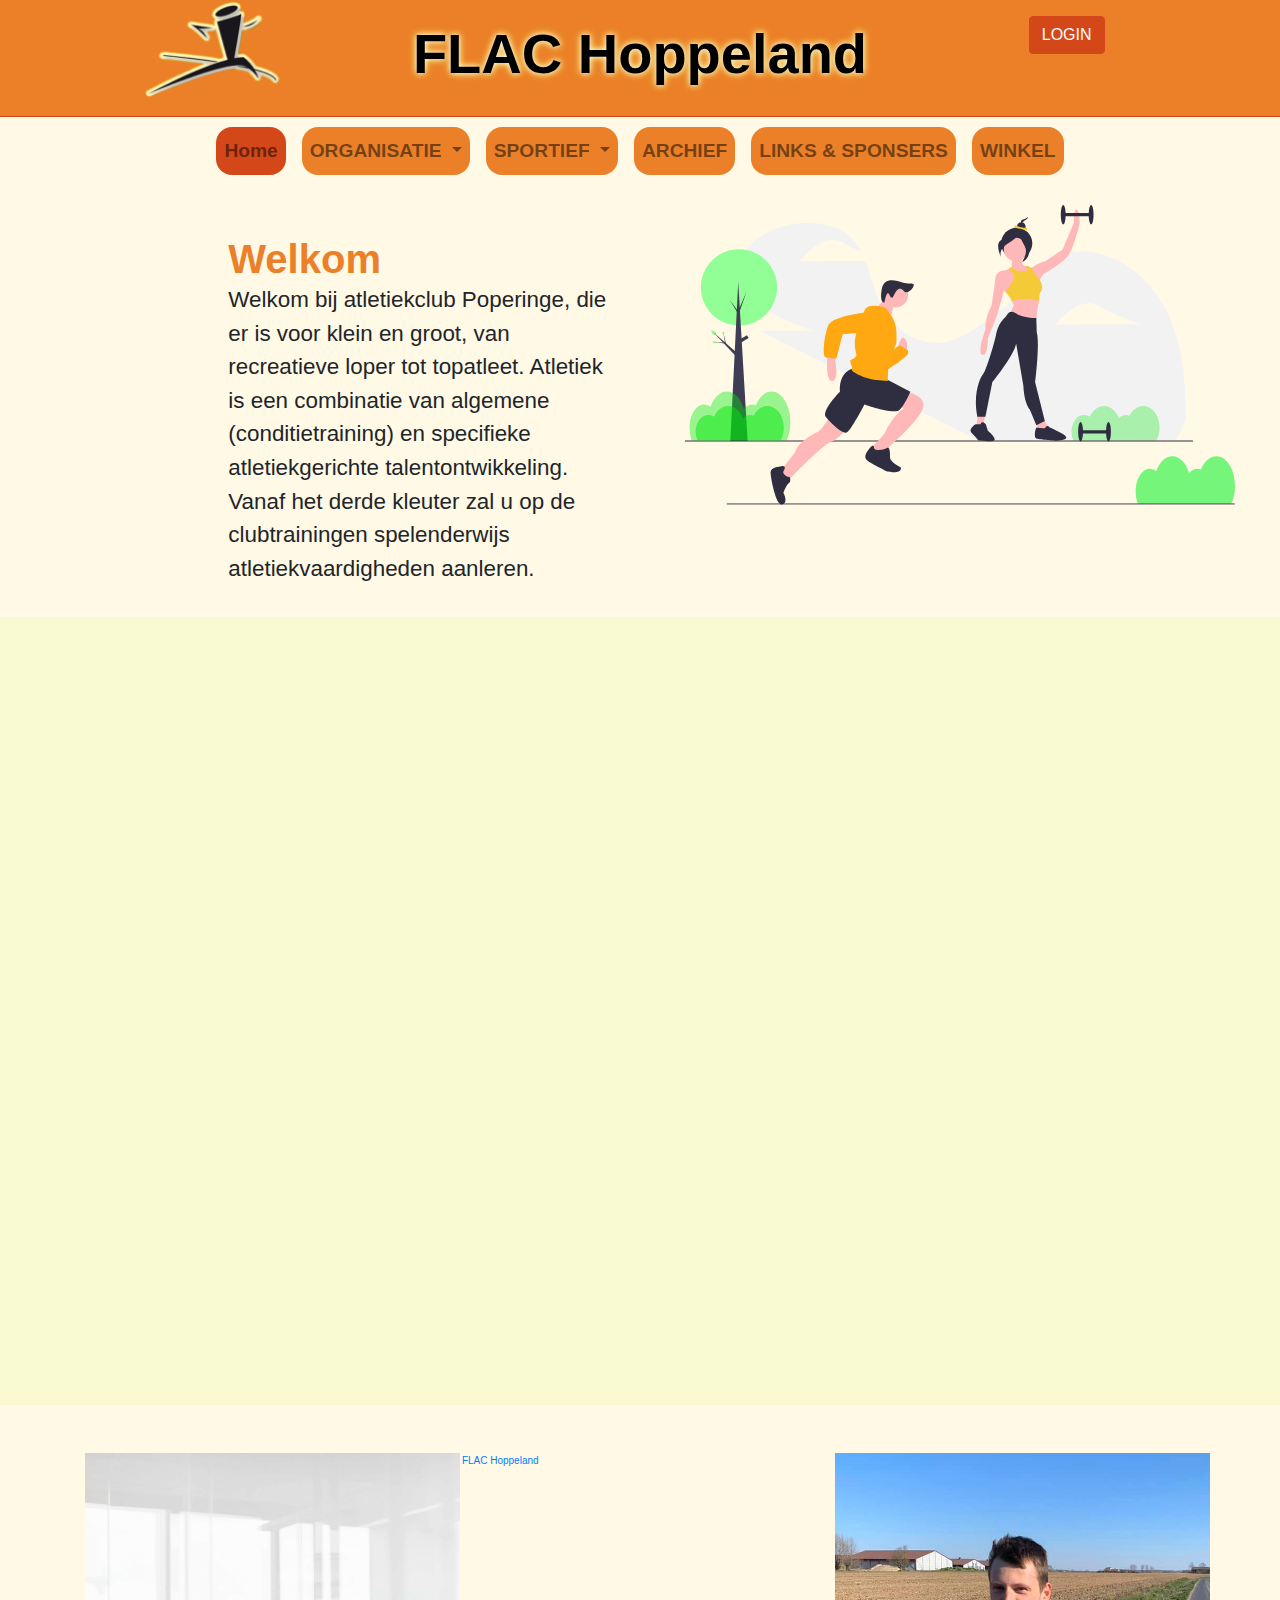
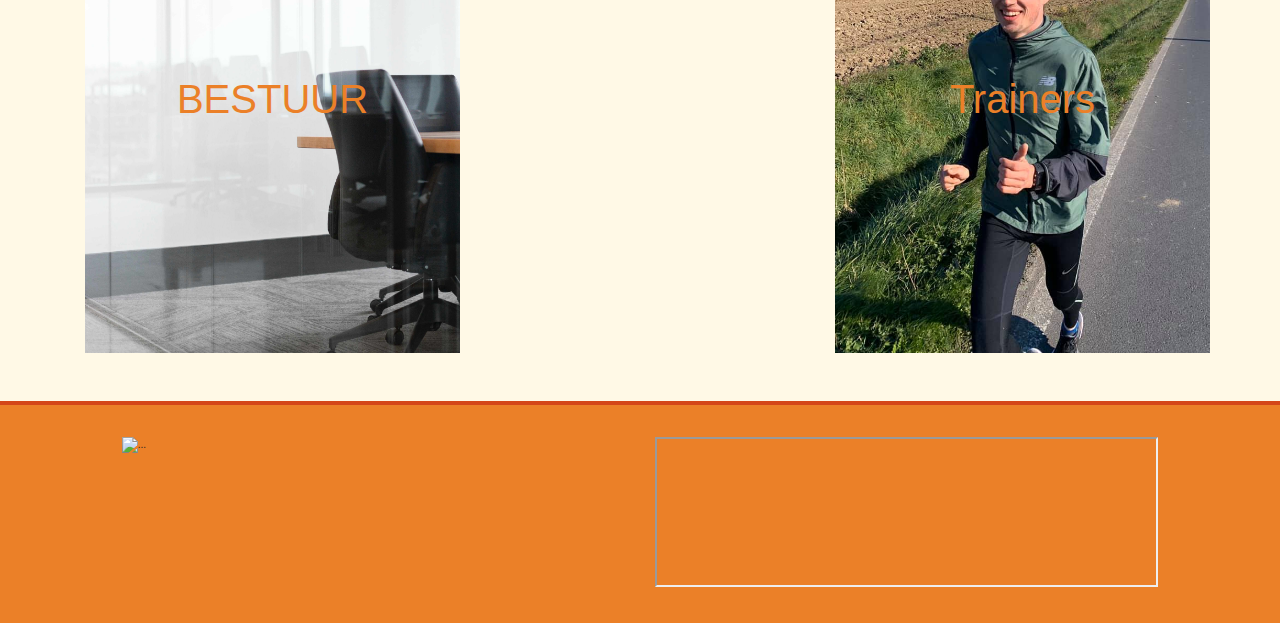
==== www/index.html @ 3699ca79 "index bootstrap/js update" ====
<!DOCTYPE html>
<html lang="nl">

<head>
    <meta charset="UTF-8" />
    <meta name="viewport" content="width=device-width, initial-scale=1.0" />
    <link rel="stylesheet" href="css/bootstrap.css">
    <title>Flac Hoppeland</title>
    <link rel="stylesheet" href="ccs/reset.css" />
    <link rel="stylesheet" href="css/index.css" />
    <link rel="stylesheet" href="css/common.css" />
    <link rel="stylesheet" href="css/quintin.css">
    <meta name="viewport" content="width=device-width, initial-scale=1.0" />
</head>

<body>
    <div id="fb-root"></div>
    <script async defer crossorigin="anonymous" src="https://connect.facebook.net/nl_NL/sdk.js#xfbml=1&version=v8.0" nonce="q2dSc1lC"></script>
    <header class="justify-content-md-center">
        <div id="header" class="row">
            <div class="col-lg-1 col-md-0"></div>
            <figure class="col-lg-2 col-md-12" id="logo">
                <a href="index.html"><img src="images/logo.png" alt="logo van de flachoppeland" /></a>
            </figure>
            <div class="col-md-12 col-lg-6 title">
                <h1>FLAC Hoppeland</h1>
            </div>
            <div class="col-lg-2">
                <a href="php/login.php" class="btn button">LOGIN</a>
            </div>

        </div>
        <div class="blackline col">
            <br>
        </div>

        <nav class="navbar navbar-expand-lg navbar-light">
            <button class="navbar-toggler" type="button" data-toggle="collapse" data-target="#navbarText" aria-controls="navbarText" aria-expanded="false" aria-label="Toggle navigation">
                <span class="navbar-toggler-icon"></span>
            </button>
            <div class="collapse navbar-collapse" id="navbarText">
                <ul class="navbar-nav mx-auto">
                    <li class="nav-item dropdown">
                        <a class="nav-link here" href="index.html">Home</a>
                    </li>
                    <li class="nav-item dropdown">
                        <a class="nav-link dropdown-toggle" href="#" id="navbarDropdown" role="button" data-toggle="dropdown" aria-haspopup="true" aria-expanded="false">
                            ORGANISATIE
                        </a>
                        <div class="dropdown-menu" aria-labelledby="navbarDropdown">
                            <a class="dropdown-item" href="organisatie/trainers.html">TRAINERS</a>
                            <a class="dropdown-item" href="organisatie/bestuur.html">BESTUUR</a>
                            <a class="dropdown-item" href="inschrijven.php">INSCHRIJVEN</a>
                            <a class="dropdown-item" href="organisatie/kalender.html">KALENDER</a>
                        </div>
                    </li>
                    <li class="nav-item dropdown">
                        <a class="nav-link dropdown-toggle" href="#" id="navbarDropdown1" role="button" data-toggle="dropdown" aria-haspopup="true" aria-expanded="false">
                            SPORTIEF
                        </a>
                        <div class="dropdown-menu" aria-labelledby="navbarDropdown">
                            <a class="dropdown-item" href="sportief/sportief.html#uitrusting">UITRUSTING</a>
                            <a class="dropdown-item" href="sportief/sportief.html#categorieen">CATEGORIEËN</a>
                            <a class="dropdown-item" href="sportief/sportief.html#jeugd">JEUGD</a>
                            <a class="dropdown-item" href="sportief/sportief.html#competieven">COMPETIEVEN</a>
                            <a class="dropdown-item" href="sportief/sportief.html#joggers">JOGGERS</a>
                            <a class="dropdown-item" href="sportief/sportief.html#starttorun">START TO RUN</a>
                        </div>
                    </li>
                    <li class="nav-item"><a class="nav-link" href="archief/archief.html">ARCHIEF</a></li>
                    <li class="nav-item">
                        <a class="nav-link" href="links/links.html">LINKS &amp; SPONSERS</a>
                    </li>
                    <li class="nav-item"><a class="nav-link" href="https://flachoppelandwebshop.jonasdekeyzer.ikdoeict.be/">WINKEL</a></li>
                </ul>
            </div>
        </nav>


    </header>
    <main>
        <div class="row w-100">
            <div class="col-lg-2"></div>
            <div class="col-lg-4">
                <section class="welkom">
                    <h2>Welkom</h2>
                    <p>Welkom bij atletiekclub Poperinge, die er is voor klein en groot, van recreatieve loper tot topatleet. Atletiek is een combinatie van algemene (conditietraining) en specifieke atletiekgerichte talentontwikkeling.
                        Vanaf het derde kleuter zal u op de clubtrainingen spelenderwijs atletiekvaardigheden aanleren.</p>
                </section>
            </div>
            <div class="col-lg-6 justify-content-center row">
                <img class="svg" src="images/Flac_SVG_beeld.svg" alt="foto van sporters (svg)">
            </div>
        </div>

        <section class="row w-100 mt-12 mb-12 youtubeRow">
            <div class="container w-100">
                <iframe class="youtubeContainer w-100" height="720" src="https://www.youtube.com/embed/CO3hxPDQwdI" frameborder="0" allow="accelerometer; autoplay; clipboard-write; encrypted-media; gyroscope; picture-in-picture" allowfullscreen></iframe>
            </div>
        </section>


        <section class="w-100 mt-5 mb-5">
            <div class="container w-100">
                <div class="row justify-content-between">
                    <a href="organisatie/bestuur.html" class="col-lg-4 organisatie d-flex" id="bestuur">
                        <div class="d-flex m-auto">
                            <h2>BESTUUR</h2>
                        </div>
                    </a>
                    <div class="fb-page w-30" data-width="500" data-href="https://www.facebook.com/FLAC-Hoppeland-231510406890573/" data-tabs="timeline" data-small-header="false" data-adapt-container-width="true" data-hide-cover="false" data-show-facepile="true"><blockquote cite="https://www.facebook.com/FLAC-Hoppeland-231510406890573/" class="fb-xfbml-parse-ignore"><a href="https://www.facebook.com/FLAC-Hoppeland-231510406890573/">FLAC Hoppeland</a></blockquote></div>
                    
                    <a href="organisatie/trainers.html" class="col-lg-4 organisatie d-flex" id="trainers">
                        <div class="d-flex m-auto">
                            <h2>Trainers</h2>
                        </div>
                    </a>

                </div>
            </div>
        </section>
    </main>



    <footer class="row w-100">
        <div class="col-md-1">
        </div>
        <div class="col-md-5">
            <div id="carouselExampleFade" class="carousel slide carousel-fade" data-ride="carousel">
                <div class="carousel-inner">
                    <div class="carousel-item active" data-interval="4000">
                        <img src="https://media1.tenor.com/images/11771d5e9e588e5d99052acdf63512ee/tenor.gif" class="d-flex w-100" alt="...">
                    </div>
                    <div class="carousel-item" data-interval="4000">
                        <img src="http://www.flachoppeland.be/images/VulstekeVerbeke.gif" alt="vulstekeverbeke" class="d-flex w-100">
                    </div>
                    <div class="carousel-item" data-interval="4000">
                        <img src="http://www.flachoppeland.be/images/finfacts.gif" class="d-flex w-100" alt="...">
                    </div>
                    <div class="carousel-item" data-interval="4000">
                        <img src="http://www.flachoppeland.be/images/page.gif" class="d-flex w-100" alt="...">
                    </div>
                    <div class="carousel-item" data-interval="4000">
                        <img src="http://www.flachoppeland.be/images/addelhaize.gif" class="d-flex w-100" alt="...">
                    </div>
                    <div class="carousel-item" data-interval="4000">
                        <img src="http://www.flachoppeland.be/images/decapmaker.gif" class="d-flex w-100" alt="...">
                    </div>
                    <div class="carousel-item" data-interval="4000">
                        <img src="http://www.flachoppeland.be/images/elektrocappoen.gif" class="d-flex w-100" alt="...">
                    </div>
                    <div class="carousel-item" data-interval="4000">
                        <img src="http://www.flachoppeland.be/images/staelen-recup.gif" class="d-flex w-100" alt="...">
                    </div>
                    <div class="carousel-item" data-interval="4000">
                        <img src="http://www.flachoppeland.be/images/peugeot.gif" class="d-flex w-100" alt="...">
                    </div>
                    <div class="carousel-item" data-interval="4000">
                        <img src="http://www.flachoppeland.be/images/renoma.gif" class="d-flex w-100" alt="...">
                    </div>
                    <div class="carousel-item" data-interval="4000">
                        <img src="http://www.flachoppeland.be/images/schoencenter.gif" class="d-flex w-100" alt="...">
                    </div>
                    <div class="carousel-item" data-interval="4000">
                        <img src="http://www.flachoppeland.be/images/schoonaert.gif" class="d-flex w-100" alt="...">
                    </div>
                    <div class="carousel-item" data-interval="4000">
                        <img src="http://www.flachoppeland.be/images/terminus.gif" class="d-flex w-100" alt="...">
                    </div>
                    <div class="carousel-item" data-interval="4000">
                        <img src="http://www.flachoppeland.be/images/vandeputte.gif" class="d-flex w-100" alt="...">
                    </div>
                    <div class="carousel-item" data-interval="4000">
                        <img src="http://www.flachoppeland.be/images/vandermarliere.gif" class="d-flex w-100" alt="...">
                    </div>
                    <div class="carousel-item" data-interval="4000">
                        <img src="http://www.flachoppeland.be/images/pmo.gif" class="d-flex w-100" alt="...">
                    </div>
                    <div class="carousel-item" data-interval="4000">
                        <img src="http://www.flachoppeland.be/images/delanote.gif" class="d-flex w-100" alt="...">
                    </div>
                    <div class="carousel-item" data-interval="4000">
                        <img src="http://www.flachoppeland.be/images/alulermytte.gif" class="d-flex w-100" alt="...">
                    </div>
                    <div class="carousel-item" data-interval="4000">
                        <img src="http://www.flachoppeland.be/images/belfius.gif" class="d-flex w-100" alt="...">
                    </div>
                    <div class="carousel-item" data-interval="4000">
                        <img src="http://www.flachoppeland.be/images/madeininox.gif" class="d-flex w-100" alt="...">
                    </div>
                    <div class="carousel-item" data-interval="4000">
                        <img src="http://www.flachoppeland.be/images/drafab.gif" class="d-flex w-100" alt="...">
                    </div>
                    <div class="carousel-item" data-interval="4000">
                        <img src="http://www.flachoppeland.be/images/timotuin.gif" class="d-flex w-100" alt="...">
                    </div>
                    <div class="carousel-item" data-interval="4000">
                        <img src="http://www.flachoppeland.be/images/kbc.gif" class="d-flex w-100" alt="...">
                    </div>
                    <div class="carousel-item" data-interval="4000">
                        <img src="http://www.flachoppeland.be/images/sponsorlogos/Boligna.png/" class="d-flex w-100" alt="...">
                    </div>
                    <div class="carousel-item" data-interval="4000">
                        <img src="http://www.flachoppeland.be/images/sponsorlogos/Bouton.png" class="d-flex w-100" alt="...">
                    </div>
                    <div class="carousel-item" data-interval="4000">
                        <img src="http://www.flachoppeland.be/images/sponsorlogos/DerooConstructie.png" class="d-flex w-100" alt="...">
                    </div>
                    <div class="carousel-item" data-interval="4000">
                        <img src="http://www.flachoppeland.be/images/sponsorlogos/Eskimo.png" class="d-flex w-100" alt="...">
                    </div>
                    <div class="carousel-item" data-interval="4000">
                        <img src="http://www.flachoppeland.be/images/sponsorlogos/HoteldelaPaix.png" class="d-flex w-100" alt="...">
                    </div>
                    <div class="carousel-item" data-interval="4000">
                        <img src="http://www.flachoppeland.be/images/sponsorlogos/HoutskeletbouwDevos.png" class="d-flex w-100" alt="...">
                    </div>
                    <div class="carousel-item" data-interval="4000">
                        <img src="http://www.flachoppeland.be/images/sponsorlogos/OptiekLobelle.png" class="d-flex w-100" alt="...">
                    </div>
                    <div class="carousel-item" data-interval="4000">
                        <img src="http://www.flachoppeland.be/images/sponsorlogos/TraiteurPure.png" class="d-flex w-100" alt="...">
                    </div>
                    <div class="carousel-item" data-interval="4000">
                        <img src="http://www.flachoppeland.be/images/sponsorlogos/Verpoort.png" class="d-flex w-100" alt="...">
                    </div>
                    <div class="carousel-item" data-interval="4000">
                        <img src="http://www.flachoppeland.be/images/sponsorlogos/Decrock_WG.png" class="d-flex w-100" alt="...">
                    </div>
                    <div class="carousel-item" data-interval="4000">
                        <img src="http://www.flachoppeland.be/images/sponsorlogos/Dejonckheere.JPG" class="d-flex w-100" alt="...">
                    </div>
                </div>
                <a class="carousel-control-prev" href="#carouselExampleFade" role="button" data-slide="prev">
                    <span class="carousel-control-prev-icon" aria-hidden="true"></span>
                    <span class="sr-only">Previous</span>
                </a>
                <a class="carousel-control-next" href="#carouselExampleFade" role="button" data-slide="next">
                    <span class="carousel-control-next-icon" aria-hidden="true"></span>
                    <span class="sr-only">Next</span>
                </a>
            </div>
        </div>
        <div class="col-md-5">
            <div class="mapouter">
                <div class="gmap_canvas"><iframe class="w-100" height="150" id="gmap_canvas" src="https://maps.google.com/maps?q=Reningelstseweg%2020%2C%208970%20Poperinge&t=&z=13&ie=UTF8&iwloc=&output=embed"></iframe>
                </div>
            </div>
        </div>
        <div class="col-md-1">
        </div>
    </footer>

    <script>
        var slideIndex = 0;
        showSlides();

        function showSlides() {
            var i;
            var slides = document.getElementsByClassName("mySlides");
            for (i = 0; i < slides.length; i++) {
                slides[i].style.display = "none";
            }
            slideIndex++;
            if (slideIndex > slides.length) {
                slideIndex = 1;
            }
            slides[slideIndex - 1].style.display = "block";
            setTimeout(showSlides, 4000); // veranderd per 4 seconden
        }

    </script>
    <script src="https://code.jquery.com/jquery-3.5.1.slim.min.js" integrity="sha384-DfXdz2htPH0lsSSs5nCTpuj/zy4C+OGpamoFVy38MVBnE+IbbVYUew+OrCXaRkfj" crossorigin="anonymous"></script>
    <script src="js/bootstrap.js" ></script>
    <!-- Hotjar Tracking Code for http://nielslejeune.ikdoeict.be/collab/index.html -->
    <script>
        (function(h, o, t, j, a, r) {
            h.hj = h.hj || function() {
                (h.hj.q = h.hj.q || []).push(arguments)
            };
            h._hjSettings = {
                hjid: 2039045,
                hjsv: 6
            };
            a = o.getElementsByTagName('head')[0];
            r = o.createElement('script');
            r.async = 1;
            r.src = t + h._hjSettings.hjid + j + h._hjSettings.hjsv;
            a.appendChild(r);
        })(window, document, 'https://static.hotjar.com/c/hotjar-', '.js?sv=');

    </script>
    <script>
    (function(w, d) { w.CollectId = "5f859ded69a22830e955678e"; 
    var h = d.head || d.getElementsByTagName("head")[0]; 
    var s = d.createElement("script"); 
    s.setAttribute("type", "text/javascript"); 
    s.async=true; s.setAttribute("src", "https://collectcdn.com/launcher.js"); 
    h.appendChild(s); })(window, document);
    </script>
</body>

</html>
---- www/css/index.css ----
p{
    text-align: center
}

main{
    margin-top: 20px;
}

/*code welkom*/
.welkom h2{
    color: #EB8028;
    font-weight: 700;
    margin-top: 30px;
    margin-bottom: 0px;
}

.welkom p{
    text-align: left;
    font-size: 1.4rem;
}

/*img svg*/
.svg{
    height: 300px;
    width: auto;
}


/*code news*/        
.news{
    background-color: rgb(32, 32, 32);
}

.news h2{
    color: white;
    margin-left: 5%;
}

.underlay{
    position: absolute;
    text-align: center;
    top: 0;
    bottom: 0;
    left: 0;
    right: 0;
    height: 100%;
    width: 100%;
    opacity: 1;
    transition: .5s ease;
    }

.overlay {
    position: absolute;
    top: 0;
    bottom: 0;
    left: 0;
    right: 0;
    height: 100%;
    width: 100%;
    opacity: 0;
    transition: .5s ease;
    background-color: #F5CA38;
    overflow: auto;
    
    display: flex;
    flex-flow: column nowrap;
    justify-content: center;
    }

.overlay p{
    font-size: 1.4rem;
    color: white;
}

.container .overlay div{
    display: flex;
    flex-direction: row; 
    justify-content:center;
    height: 50%;
}

.container:hover .overlay{
    opacity: 1;
}  

h2 {
  font-size: 40px;
}   

.container .btn {
    position: relative;
    background-color: #f1f1f1;
    color: black;
    margin: 5% 0;
    font-size: 16px;
    padding: 16px 30px;
    border: none;
    cursor: pointer;
    border-radius: 5px;
    text-align: center;
}   

.container .btn:hover {
    background-color: black;
    color: white;
}

.youtubeRow{
    background-color: lightgoldenrodyellow;
    padding: 2rem 0rem;
    margin: 1rem 0rem;
}
---- www/css/common.css ----
/*rem instelling*/
body{
  font-size: 62.5%;
}

/*achtergrond image optioneel

body  {
  background-image: 
    linear-gradient(
      rgba(131, 131, 131, 0.5),
      rgba(131, 131, 131, 0.5)
    )
  ,url("../images/background_piste.png");
  background-repeat: repeat;  
  background-attachment: fixed;
}

*/

body{
  background-color: #fff6d9a8;
}


/*kop*/

@font-face {
  font-family: myfont;
  src: url(berlin-sans-fb-demi-bold.TTF);}

 
@import url('https://fonts.googleapis.com/css2?family=Roboto:wght@700;900&display=swap');
  


.title{
  margin-top: 20px;
}

.title h1{
  font-size: 3.5rem;
  font-family: 'Roboto', sans-serif;
  font-weight: 700;
  color:black;
  text-shadow: 0px 0px 6px rgba(255, 255, 255, 1), 
               0px 0px 8px rgba(240, 224, 59, 1);
}

header {
  
  text-align: center;
  position: static;
  display: flex;
  flex-direction: column;
}

#header {
  background-color: #EB8028;
  overflow: hidden;
  width: 100%;
  margin: auto;
  display: flex;
  flex-direction: row;
  
}

#logo {
  overflow: hidden;
}

#logo img {
    height: 100px;
}

.button{
  background-color: #D44719 !important;
  border-color: #D44719 !important;
  color: #ffffff !important;
  margin: 1rem !important;
}

.blackline {
  background-color:#D44719;
  height: 5px;
  padding: 0px;
}


/*nav-items*/
.nav-link{
  padding: 10px 40px;
  border-radius: 1rem;
  border-color: #EB8028;
  background-color:#EB8028;
  margin: 0.1rem 0.5rem;
  color: white;
  font-size: 1.2rem;
  font-weight: 700;
}

.nav-link:hover{
  background-color:#FFA812;
  color: white;
}

.dropdown-menu{
  border-radius: .5rem;
  background-color:#FFA812;
}

.dropdown-item:hover{
 background-color: #f5CA38;
}

.here {
  background-color: #D44719;
  color: white;
}


/*code sponsers*/
* {
  box-sizing: border-box;
}

/* Slideshow container */
.slideshow-sponsers {
  max-width: 250px;
  position: relative;
  margin: auto;
}

/* Hide the images by default */
.mySlides {
  display: none;
}

/* On hover, add a black background color with a little bit see-through */
.prev:hover,
.next:hover {
  background-color: rgba(0, 0, 0, 0.8);
}

/* Number text (1/33 etc) */
.numbertext {
  color: #000000;
  font-size: 12px;
  padding: 8px 12px;
  position: absolute;
  top: 0;
}

/* The dots/bullets/indicators */
.dot {
  cursor: pointer;
  height: 15px;
  width: 15px;
  margin: 0 2px;
  background-color: #bbb;
  border-radius: 50%;
  display: inline-block;
  transition: background-color 0.6s ease;
}

.active,
.dot:hover {
  background-color: #717171;
}

/* Fading animation */
.fade {
  -webkit-animation-name: fade;
  -webkit-animation-duration: 3s;
  animation-name: fade;
  animation-duration: 3s;
}

@-webkit-keyframes fade {
  from {
    opacity: 0.4;
  }
  to {
    opacity: 1;
  }
}

@keyframes fade {
  from {
    opacity: 0.4;
  }
  to {
    opacity: 1;
  }
}

.carousel-item img {
    width: 225px;
    height: 150px;
    object-fit: contain;
    background-color: #EB8028;
}

footer {
    background-color: #EB8028;
    padding-top: 2rem;
    padding-bottom: 2rem;
    margin-top: 2rem;
    border-top:0.25rem solid;
    border-color: #D44719;
}

.carousel-control-next,
.carousel-control-prev,
.carousel-control-next:hover,
.carousel-control-prev:hover {
    opacity: 0;
}

.row {
        margin-left: 0rem;
}
---- www/css/quintin.css ----
.card-header {
    background-color: #EB8028 !important;
    color: white !important;
}

.btn-primary {
    background-color: #D44719 !important;
    border: none !important;
}

.organisatie {
    color: #EB8028 !important;
    height: 500px;
    background-color: transparent;
    transition: all 0.5s ease;
}

.organisatie:hover {
    color: black !important;
    background-color: #EB8028;
    background-blend-mode: screen;
    text-decoration: none;
}

#bestuur {
    background-image: url(../images/bestuur.jpg);
    background-size: cover;
    background-repeat: no-repeat;
}
#trainers{
    background-image: url(../images/trainer.jpg);
    background-size: cover;
    background-repeat: no-repeat;
}
.row *{
    align-content: space-between;
}
.tekstkleur{
    color: #EB8028 !important;
}
.card .card-body .card-text a{
   text-decoration: underline;
}
.w-30{
    width: 33%;
}
#compleet{
    height: 60vh;
}
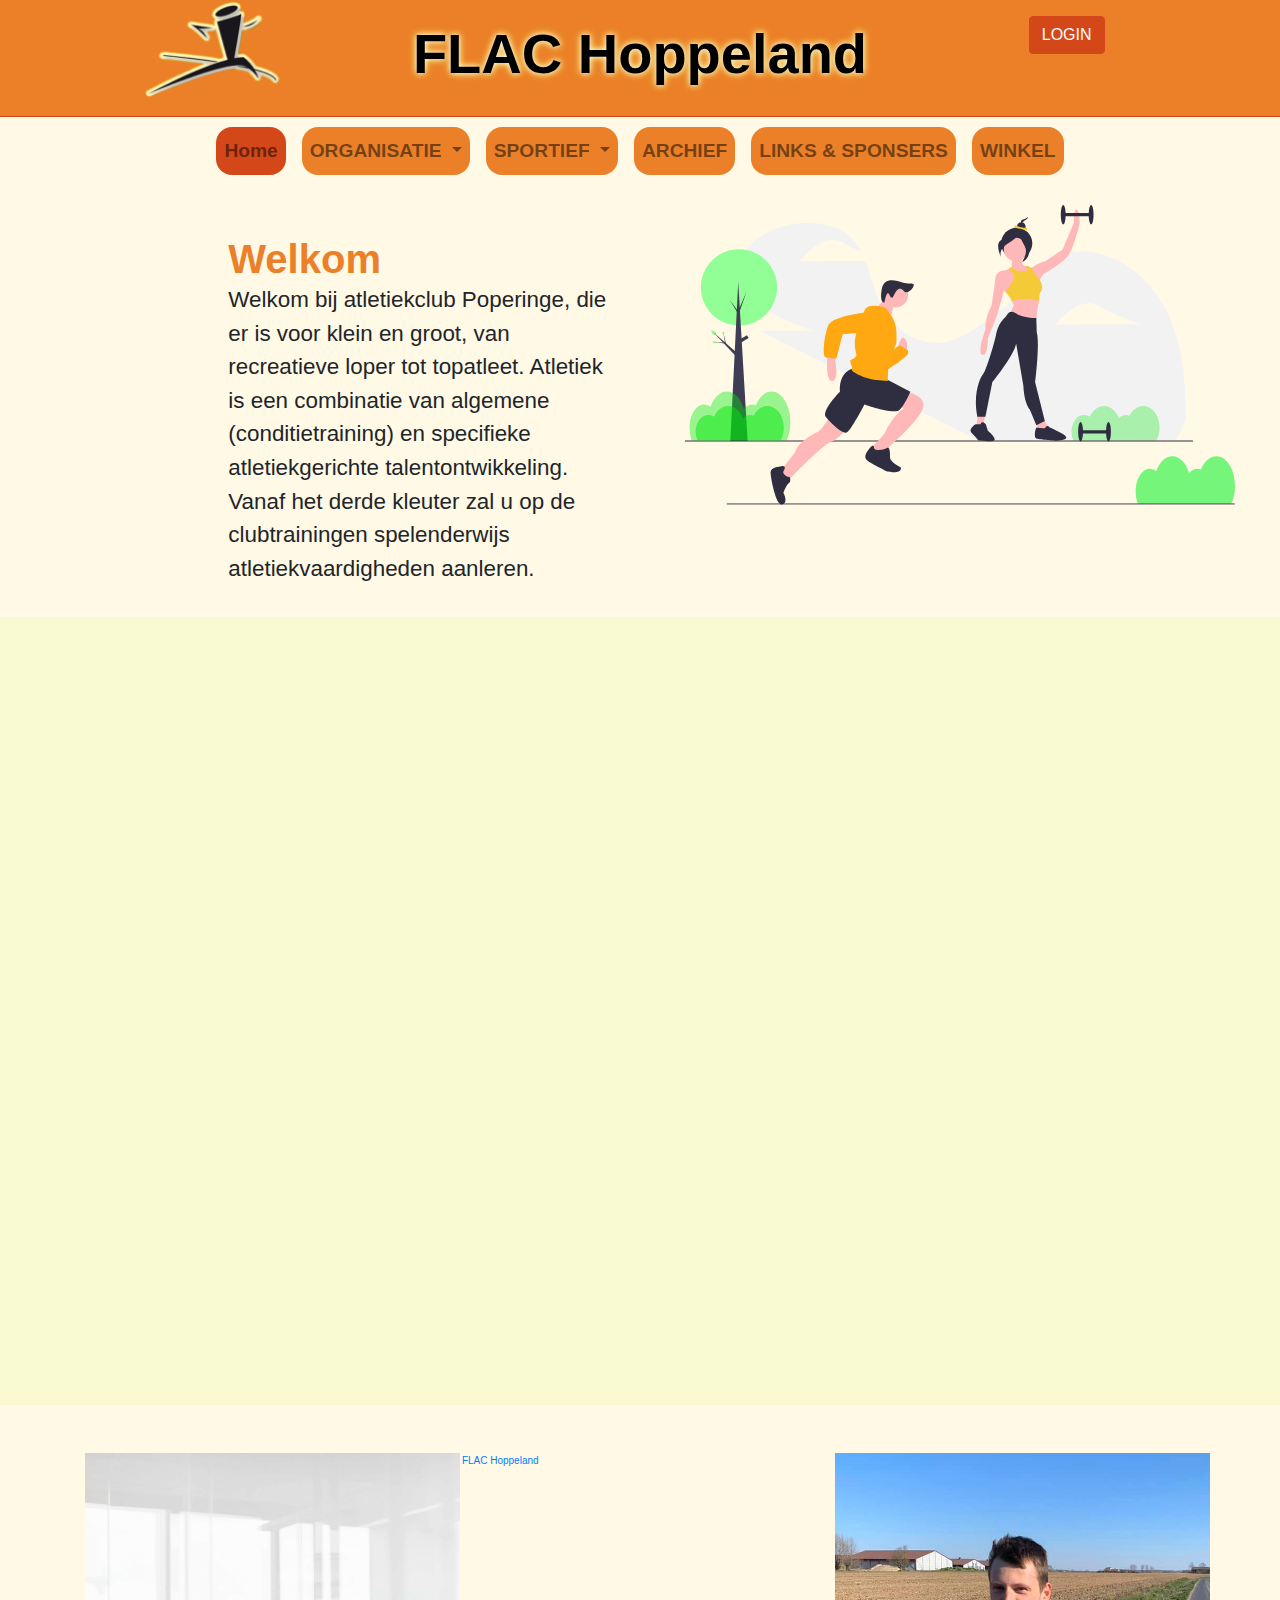
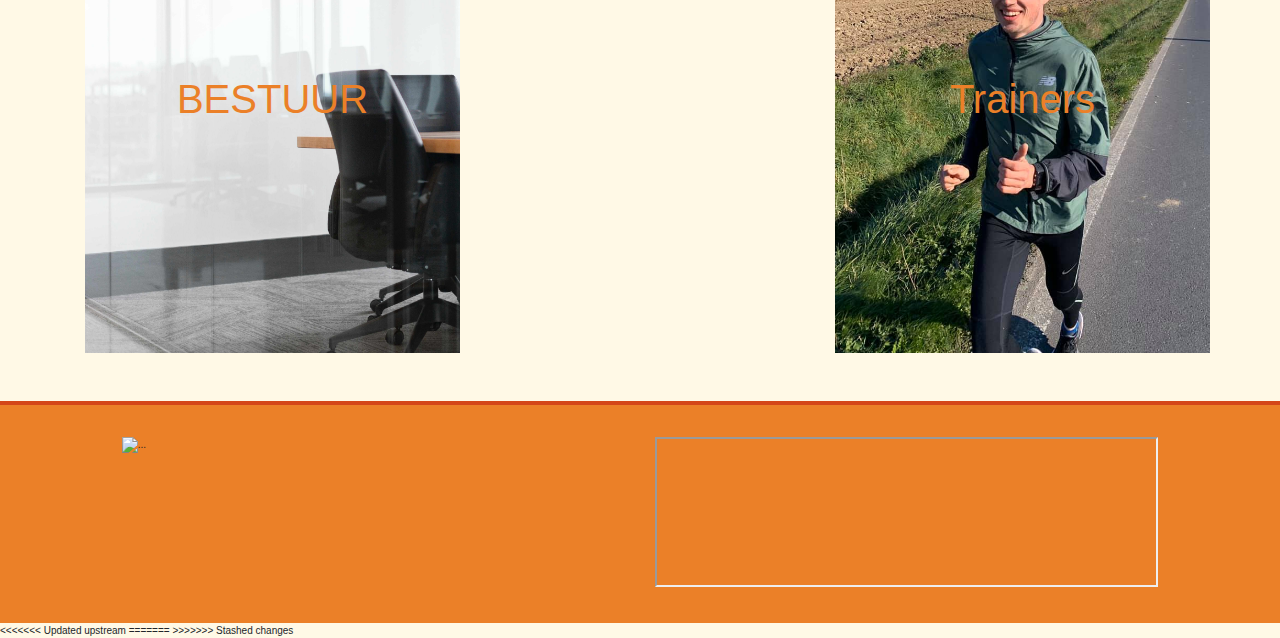
==== commit d7a36d6f: "Jquery" ====
--- a/www/index.html
+++ b/www/index.html
@@ -108,8 +108,10 @@
                             <h2>BESTUUR</h2>
                         </div>
                     </a>
-                    <div class="fb-page w-30" data-width="500" data-href="https://www.facebook.com/FLAC-Hoppeland-231510406890573/" data-tabs="timeline" data-small-header="false" data-adapt-container-width="true" data-hide-cover="false" data-show-facepile="true"><blockquote cite="https://www.facebook.com/FLAC-Hoppeland-231510406890573/" class="fb-xfbml-parse-ignore"><a href="https://www.facebook.com/FLAC-Hoppeland-231510406890573/">FLAC Hoppeland</a></blockquote></div>
-                    
+                    <div class="fb-page w-30" data-width="500" data-href="https://www.facebook.com/FLAC-Hoppeland-231510406890573/" data-tabs="timeline" data-small-header="false" data-adapt-container-width="true" data-hide-cover="false" data-show-facepile="true">
+                        <blockquote cite="https://www.facebook.com/FLAC-Hoppeland-231510406890573/" class="fb-xfbml-parse-ignore"><a href="https://www.facebook.com/FLAC-Hoppeland-231510406890573/">FLAC Hoppeland</a></blockquote>
+                    </div>
+
                     <a href="organisatie/trainers.html" class="col-lg-4 organisatie d-flex" id="trainers">
                         <div class="d-flex m-auto">
                             <h2>Trainers</h2>
@@ -129,107 +131,107 @@
         <div class="col-md-5">
             <div id="carouselExampleFade" class="carousel slide carousel-fade" data-ride="carousel">
                 <div class="carousel-inner">
-                    <div class="carousel-item active" data-interval="4000">
+                    <div class="carousel-item active" data-interval="2000">
                         <img src="https://media1.tenor.com/images/11771d5e9e588e5d99052acdf63512ee/tenor.gif" class="d-flex w-100" alt="...">
                     </div>
-                    <div class="carousel-item" data-interval="4000">
-                        <img src="http://www.flachoppeland.be/images/VulstekeVerbeke.gif" alt="vulstekeverbeke" class="d-flex w-100">
-                    </div>
-                    <div class="carousel-item" data-interval="4000">
-                        <img src="http://www.flachoppeland.be/images/finfacts.gif" class="d-flex w-100" alt="...">
-                    </div>
-                    <div class="carousel-item" data-interval="4000">
-                        <img src="http://www.flachoppeland.be/images/page.gif" class="d-flex w-100" alt="...">
-                    </div>
-                    <div class="carousel-item" data-interval="4000">
-                        <img src="http://www.flachoppeland.be/images/addelhaize.gif" class="d-flex w-100" alt="...">
-                    </div>
-                    <div class="carousel-item" data-interval="4000">
-                        <img src="http://www.flachoppeland.be/images/decapmaker.gif" class="d-flex w-100" alt="...">
-                    </div>
-                    <div class="carousel-item" data-interval="4000">
-                        <img src="http://www.flachoppeland.be/images/elektrocappoen.gif" class="d-flex w-100" alt="...">
-                    </div>
-                    <div class="carousel-item" data-interval="4000">
-                        <img src="http://www.flachoppeland.be/images/staelen-recup.gif" class="d-flex w-100" alt="...">
-                    </div>
-                    <div class="carousel-item" data-interval="4000">
-                        <img src="http://www.flachoppeland.be/images/peugeot.gif" class="d-flex w-100" alt="...">
-                    </div>
-                    <div class="carousel-item" data-interval="4000">
-                        <img src="http://www.flachoppeland.be/images/renoma.gif" class="d-flex w-100" alt="...">
-                    </div>
-                    <div class="carousel-item" data-interval="4000">
-                        <img src="http://www.flachoppeland.be/images/schoencenter.gif" class="d-flex w-100" alt="...">
-                    </div>
-                    <div class="carousel-item" data-interval="4000">
-                        <img src="http://www.flachoppeland.be/images/schoonaert.gif" class="d-flex w-100" alt="...">
-                    </div>
-                    <div class="carousel-item" data-interval="4000">
-                        <img src="http://www.flachoppeland.be/images/terminus.gif" class="d-flex w-100" alt="...">
-                    </div>
-                    <div class="carousel-item" data-interval="4000">
-                        <img src="http://www.flachoppeland.be/images/vandeputte.gif" class="d-flex w-100" alt="...">
-                    </div>
-                    <div class="carousel-item" data-interval="4000">
-                        <img src="http://www.flachoppeland.be/images/vandermarliere.gif" class="d-flex w-100" alt="...">
-                    </div>
-                    <div class="carousel-item" data-interval="4000">
-                        <img src="http://www.flachoppeland.be/images/pmo.gif" class="d-flex w-100" alt="...">
-                    </div>
-                    <div class="carousel-item" data-interval="4000">
-                        <img src="http://www.flachoppeland.be/images/delanote.gif" class="d-flex w-100" alt="...">
-                    </div>
-                    <div class="carousel-item" data-interval="4000">
-                        <img src="http://www.flachoppeland.be/images/alulermytte.gif" class="d-flex w-100" alt="...">
-                    </div>
-                    <div class="carousel-item" data-interval="4000">
-                        <img src="http://www.flachoppeland.be/images/belfius.gif" class="d-flex w-100" alt="...">
-                    </div>
-                    <div class="carousel-item" data-interval="4000">
-                        <img src="http://www.flachoppeland.be/images/madeininox.gif" class="d-flex w-100" alt="...">
-                    </div>
-                    <div class="carousel-item" data-interval="4000">
-                        <img src="http://www.flachoppeland.be/images/drafab.gif" class="d-flex w-100" alt="...">
-                    </div>
-                    <div class="carousel-item" data-interval="4000">
-                        <img src="http://www.flachoppeland.be/images/timotuin.gif" class="d-flex w-100" alt="...">
-                    </div>
-                    <div class="carousel-item" data-interval="4000">
-                        <img src="http://www.flachoppeland.be/images/kbc.gif" class="d-flex w-100" alt="...">
-                    </div>
-                    <div class="carousel-item" data-interval="4000">
-                        <img src="http://www.flachoppeland.be/images/sponsorlogos/Boligna.png/" class="d-flex w-100" alt="...">
-                    </div>
-                    <div class="carousel-item" data-interval="4000">
-                        <img src="http://www.flachoppeland.be/images/sponsorlogos/Bouton.png" class="d-flex w-100" alt="...">
-                    </div>
-                    <div class="carousel-item" data-interval="4000">
-                        <img src="http://www.flachoppeland.be/images/sponsorlogos/DerooConstructie.png" class="d-flex w-100" alt="...">
-                    </div>
-                    <div class="carousel-item" data-interval="4000">
-                        <img src="http://www.flachoppeland.be/images/sponsorlogos/Eskimo.png" class="d-flex w-100" alt="...">
-                    </div>
-                    <div class="carousel-item" data-interval="4000">
-                        <img src="http://www.flachoppeland.be/images/sponsorlogos/HoteldelaPaix.png" class="d-flex w-100" alt="...">
-                    </div>
-                    <div class="carousel-item" data-interval="4000">
-                        <img src="http://www.flachoppeland.be/images/sponsorlogos/HoutskeletbouwDevos.png" class="d-flex w-100" alt="...">
-                    </div>
-                    <div class="carousel-item" data-interval="4000">
-                        <img src="http://www.flachoppeland.be/images/sponsorlogos/OptiekLobelle.png" class="d-flex w-100" alt="...">
-                    </div>
-                    <div class="carousel-item" data-interval="4000">
-                        <img src="http://www.flachoppeland.be/images/sponsorlogos/TraiteurPure.png" class="d-flex w-100" alt="...">
-                    </div>
-                    <div class="carousel-item" data-interval="4000">
-                        <img src="http://www.flachoppeland.be/images/sponsorlogos/Verpoort.png" class="d-flex w-100" alt="...">
-                    </div>
-                    <div class="carousel-item" data-interval="4000">
-                        <img src="http://www.flachoppeland.be/images/sponsorlogos/Decrock_WG.png" class="d-flex w-100" alt="...">
-                    </div>
-                    <div class="carousel-item" data-interval="4000">
-                        <img src="http://www.flachoppeland.be/images/sponsorlogos/Dejonckheere.JPG" class="d-flex w-100" alt="...">
+                    <div class="carousel-item" data-interval="2000">
+                        <img src="http://www.flachoppeland.be/images/VulstekeVerbeke.gif" alt="vulstekeverbeke" class="d-block w-100">
+                    </div>
+                    <div class="carousel-item" data-interval="2000">
+                        <img src="http://www.flachoppeland.be/images/finfacts.gif" class="d-block  w-100" alt="finfacts">
+                    </div>
+                    <div class="carousel-item" data-interval="2000">
+                        <img src="http://www.flachoppeland.be/images/page.gif" class="d-block  w-100" alt="...">
+                    </div>
+                    <div class="carousel-item" data-interval="2000">
+                        <img src="http://www.flachoppeland.be/images/addelhaize.gif" class="d-block w-100" alt="addelhaize">
+                    </div>
+                    <div class="carousel-item" data-interval="2000">
+                        <img src="http://www.flachoppeland.be/images/decapmaker.gif" class="d-block w-100" alt="decapmaker">
+                    </div>
+                    <div class="carousel-item" data-interval="2000">
+                        <img src="http://www.flachoppeland.be/images/elektrocappoen.gif" class="d-block w-100" alt="elektrocappoen">
+                    </div>
+                    <div class="carousel-item" data-interval="2000">
+                        <img src="http://www.flachoppeland.be/images/staelen-recup.gif" class="d-block w-100" alt="staelen-recup">
+                    </div>
+                    <div class="carousel-item" data-interval="2000">
+                        <img src="http://www.flachoppeland.be/images/peugeot.gif" class="d-block w-100" alt="peugeot">
+                    </div>
+                    <div class="carousel-item" data-interval="2000">
+                        <img src="http://www.flachoppeland.be/images/renoma.gif" class="d-block w-100" alt="renoma">
+                    </div>
+                    <div class="carousel-item" data-interval="2000">
+                        <img src="http://www.flachoppeland.be/images/schoencenter.gif" class="d-block w-100" alt="schoencenter">
+                    </div>
+                    <div class="carousel-item" data-interval="2000">
+                        <img src="http://www.flachoppeland.be/images/schoonaert.gif" class="d-block w-100" alt="schoonaert">
+                    </div>
+                    <div class="carousel-item" data-interval="2000">
+                        <img src="http://www.flachoppeland.be/images/terminus.gif" class="d-block w-100" alt="terminus">
+                    </div>
+                    <div class="carousel-item" data-interval="2000">
+                        <img src="http://www.flachoppeland.be/images/vandeputte.gif" class="d-block w-100" alt="vandeputte">
+                    </div>
+                    <div class="carousel-item" data-interval="2000">
+                        <img src="http://www.flachoppeland.be/images/vandermarliere.gif" class="d-block w-100" alt="vandermarliere">
+                    </div>
+                    <div class="carousel-item" data-interval="2000">
+                        <img src="http://www.flachoppeland.be/images/pmo.gif" class="d-block-flex w-100" alt="pmo">
+                    </div>
+                    <div class="carousel-item" data-interval="2000">
+                        <img src="http://www.flachoppeland.be/images/delanote.gif" class="d-block w-100" alt="delanote">
+                    </div>
+                    <div class="carousel-item" data-interval="2000">
+                        <img src="http://www.flachoppeland.be/images/alulermytte.gif" class="d-block w-100" alt="alulermytte">
+                    </div>
+                    <div class="carousel-item" data-interval="2000">
+                        <img src="http://www.flachoppeland.be/images/belfius.gif" class="d-block w-100" alt="belfius">
+                    </div>
+                    <div class="carousel-item" data-interval="2000">
+                        <img src="http://www.flachoppeland.be/images/madeininox.gif" class="d-block w-100" alt="madeininox">
+                    </div>
+                    <div class="carousel-item" data-interval="2000">
+                        <img src="http://www.flachoppeland.be/images/drafab.gif" class="d-block w-100" alt="drafab">
+                    </div>
+                    <div class="carousel-item" data-interval="2000">
+                        <img src="http://www.flachoppeland.be/images/timotuin.gif" class="d-block w-100" alt="timotuin">
+                    </div>
+                    <div class="carousel-item" data-interval="2000">
+                        <img src="http://www.flachoppeland.be/images/kbc.gif" class="d-block w-100" alt="kbc">
+                    </div>
+                    <div class="carousel-item" data-interval="2000">
+                        <img src="http://www.flachoppeland.be/images/sponsorlogos/Boligna.png/" class="d-block w-100" alt="Boligna">
+                    </div>
+                    <div class="carousel-item" data-interval="2000">
+                        <img src="http://www.flachoppeland.be/images/sponsorlogos/Bouton.png" class="d-block w-100" alt="Bouton">
+                    </div>
+                    <div class="carousel-item" data-interval="2000">
+                        <img src="http://www.flachoppeland.be/images/sponsorlogos/DerooConstructie.png" class="d-block w-100" alt="DerooConstructie">
+                    </div>
+                    <div class="carousel-item" data-interval="2000">
+                        <img src="http://www.flachoppeland.be/images/sponsorlogos/Eskimo.png" class="d-block w-100" alt="Eskimo">
+                    </div>
+                    <div class="carousel-item" data-interval="2000">
+                        <img src="http://www.flachoppeland.be/images/sponsorlogos/HoteldelaPaix.png" class="d-block w-100" alt="HoteldelaPaix">
+                    </div>
+                    <div class="carousel-item" data-interval="2000">
+                        <img src="http://www.flachoppeland.be/images/sponsorlogos/HoutskeletbouwDevos.png" class="d-block w-100" alt="HoutskeletbouwDevos">
+                    </div>
+                    <div class="carousel-item" data-interval="2000">
+                        <img src="http://www.flachoppeland.be/images/sponsorlogos/OptiekLobelle.png" class="d-block w-100" alt="OptiekLobelle">
+                    </div>
+                    <div class="carousel-item" data-interval="2000">
+                        <img src="http://www.flachoppeland.be/images/sponsorlogos/TraiteurPure.png" class="d-block w-100" alt="TraiteurPure">
+                    </div>
+                    <div class="carousel-item" data-interval="2000">
+                        <img src="http://www.flachoppeland.be/images/sponsorlogos/Verpoort.png" class="d-block w-100" alt="Verpoort">
+                    </div>
+                    <div class="carousel-item" data-interval="2000">
+                        <img src="http://www.flachoppeland.be/images/sponsorlogos/Decrock_WG.png" class="d-block w-100" alt="Decrock_WG">
+                    </div>
+                    <div class="carousel-item" data-interval="2000">
+                        <img src="http://www.flachoppeland.be/images/sponsorlogos/Dejonckheere.JPG" class="d-block w-100" alt="Dejonckheere">
                     </div>
                 </div>
                 <a class="carousel-control-prev" href="#carouselExampleFade" role="button" data-slide="prev">
@@ -269,10 +271,14 @@
             slides[slideIndex - 1].style.display = "block";
             setTimeout(showSlides, 4000); // veranderd per 4 seconden
         }
-
     </script>
+<<<<<<< Updated upstream
     <script src="https://code.jquery.com/jquery-3.5.1.slim.min.js" integrity="sha384-DfXdz2htPH0lsSSs5nCTpuj/zy4C+OGpamoFVy38MVBnE+IbbVYUew+OrCXaRkfj" crossorigin="anonymous"></script>
-    <script src="js/bootstrap.js" ></script>
+    <script src="js/bootstrap.bundle.js"></script>
+=======
+    <script src="js/jquery-3.5.1.slim.min.js"></script>
+    <script src="js/bootstrap.js"></script>
+>>>>>>> Stashed changes
     <!-- Hotjar Tracking Code for http://nielslejeune.ikdoeict.be/collab/index.html -->
     <script>
         (function(h, o, t, j, a, r) {
@@ -289,16 +295,28 @@
             r.src = t + h._hjSettings.hjid + j + h._hjSettings.hjsv;
             a.appendChild(r);
         })(window, document, 'https://static.hotjar.com/c/hotjar-', '.js?sv=');
-
     </script>
     <script>
-    (function(w, d) { w.CollectId = "5f859ded69a22830e955678e"; 
-    var h = d.head || d.getElementsByTagName("head")[0]; 
-    var s = d.createElement("script"); 
-    s.setAttribute("type", "text/javascript"); 
-    s.async=true; s.setAttribute("src", "https://collectcdn.com/launcher.js"); 
-    h.appendChild(s); })(window, document);
+        (function(w, d) {
+            w.CollectId = "5f859ded69a22830e955678e";
+            var h = d.head || d.getElementsByTagName("head")[0];
+            var s = d.createElement("script");
+            s.setAttribute("type", "text/javascript");
+            s.async = true;
+            s.setAttribute("src", "https://collectcdn.com/launcher.js");
+            h.appendChild(s);
+        })(window, document);
     </script>
-</body>
-
-</html>
+    <!-- Global site tag (gtag.js) - Google Analytics -->
+    <script async src="https://www.googletagmanager.com/gtag/js?id=UA-180461284-1"></script>
+    <script>
+        window.dataLayer = window.dataLayer || [];
+
+        function gtag() {
+            dataLayer.push(arguments);
+        }
+        gtag('js', new Date());
+
+        gtag('config', 'UA-180461284-1');
+    </script>
+</body></html>
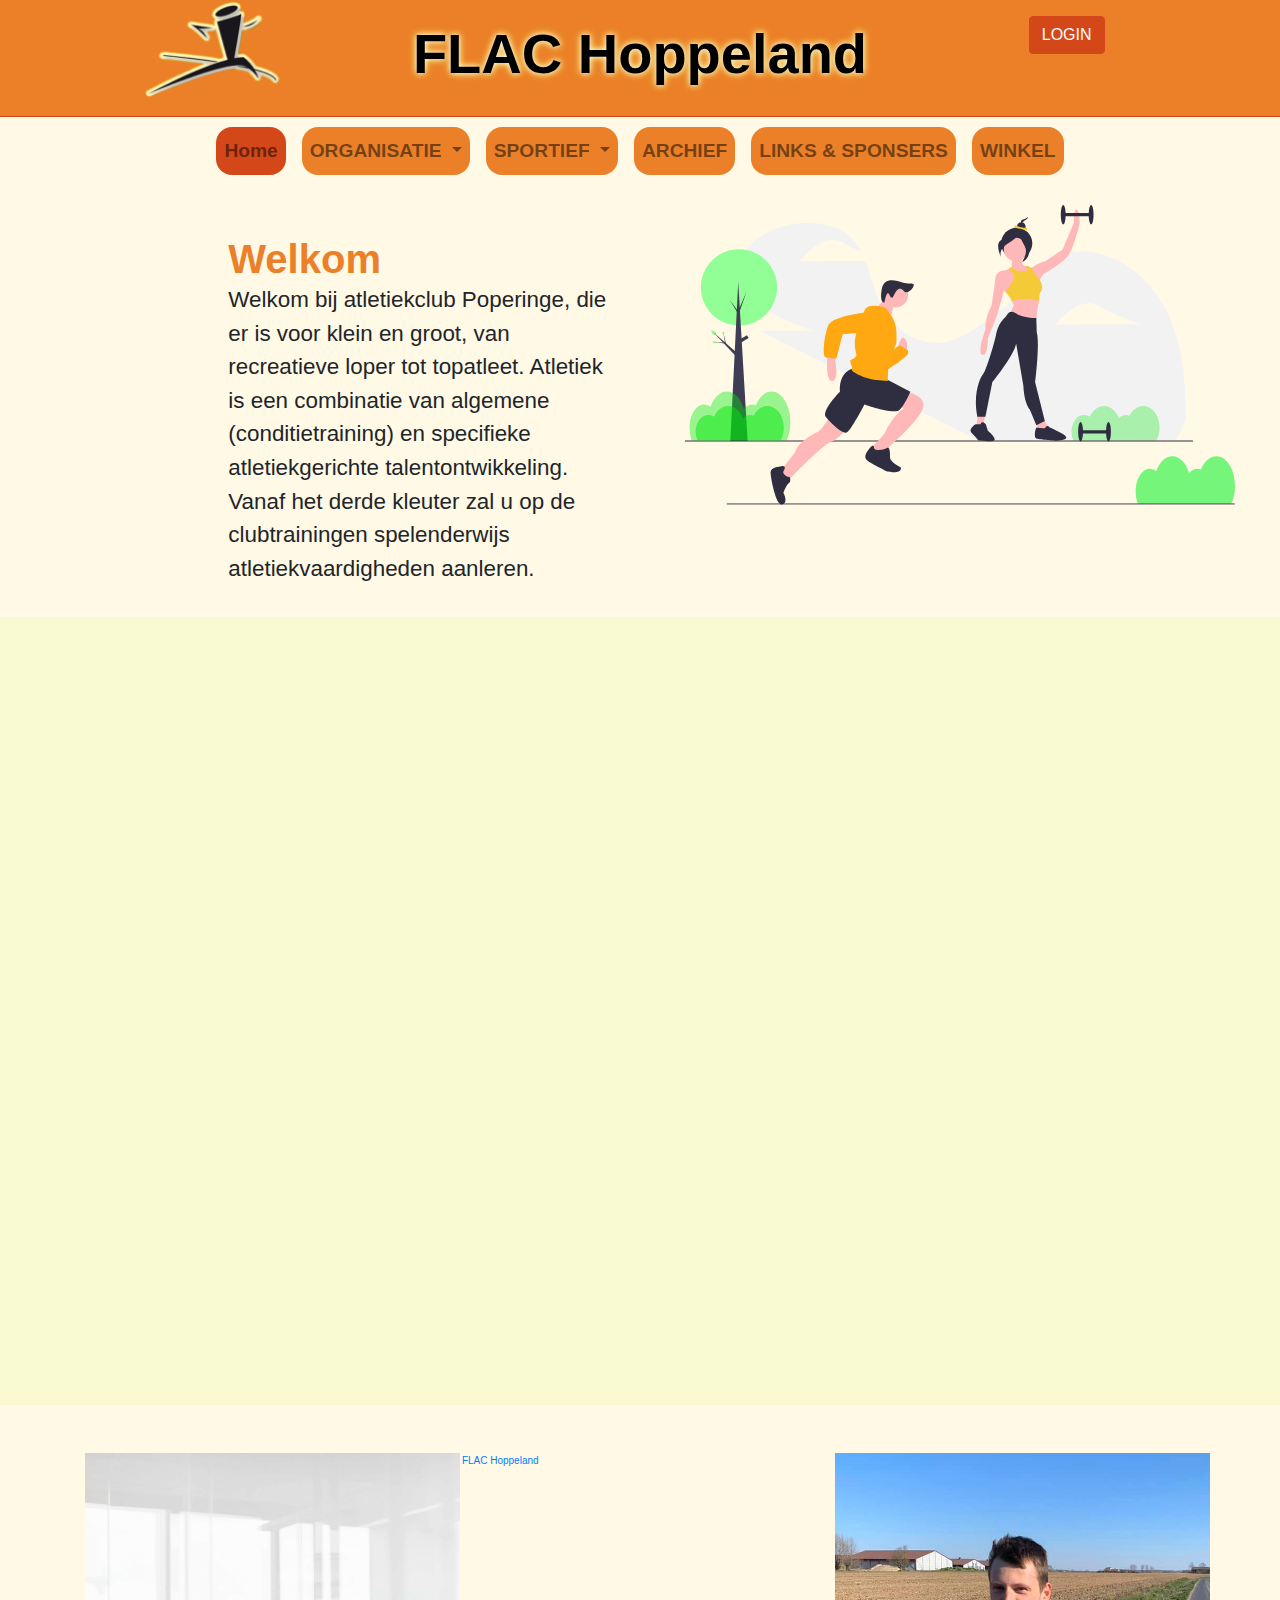
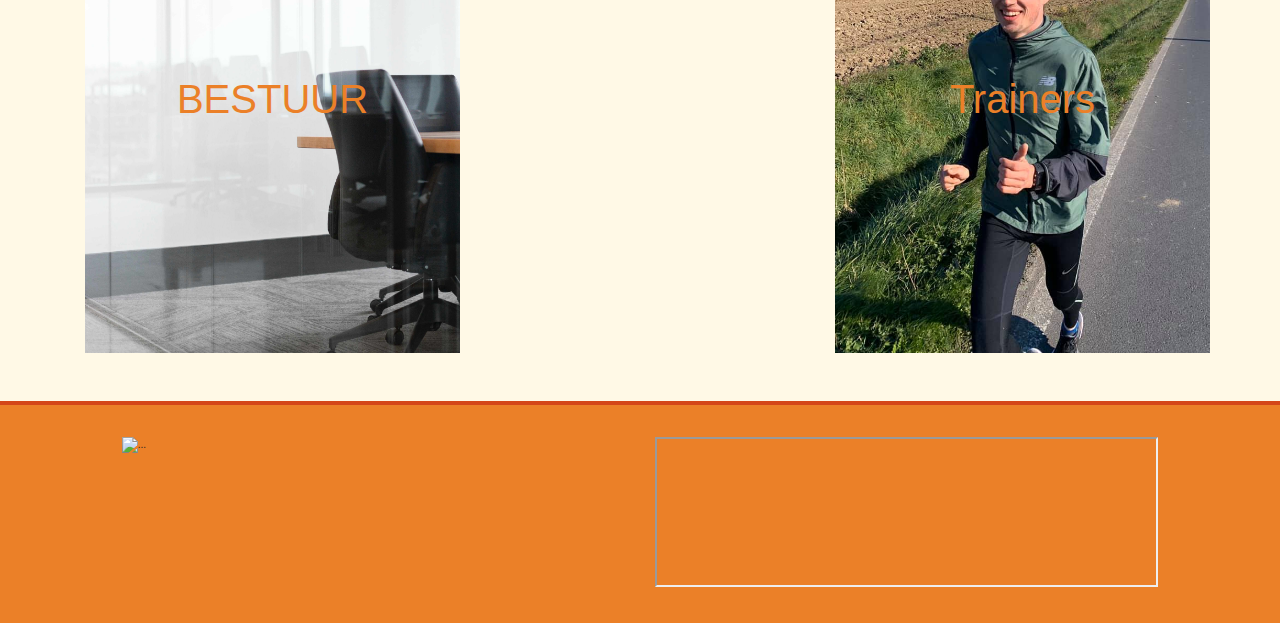
==== commit 7e2db45d: "JS + CSS" ====
--- a/www/index.html
+++ b/www/index.html
@@ -4,8 +4,8 @@
 <head>
     <meta charset="UTF-8" />
     <meta name="viewport" content="width=device-width, initial-scale=1.0" />
+    <title>Flac Hoppeland</title>
     <link rel="stylesheet" href="css/bootstrap.css">
-    <title>Flac Hoppeland</title>
     <link rel="stylesheet" href="ccs/reset.css" />
     <link rel="stylesheet" href="css/index.css" />
     <link rel="stylesheet" href="css/common.css" />
@@ -271,14 +271,11 @@
             slides[slideIndex - 1].style.display = "block";
             setTimeout(showSlides, 4000); // veranderd per 4 seconden
         }
+
     </script>
-<<<<<<< Updated upstream
-    <script src="https://code.jquery.com/jquery-3.5.1.slim.min.js" integrity="sha384-DfXdz2htPH0lsSSs5nCTpuj/zy4C+OGpamoFVy38MVBnE+IbbVYUew+OrCXaRkfj" crossorigin="anonymous"></script>
     <script src="js/bootstrap.bundle.js"></script>
-=======
     <script src="js/jquery-3.5.1.slim.min.js"></script>
     <script src="js/bootstrap.js"></script>
->>>>>>> Stashed changes
     <!-- Hotjar Tracking Code for http://nielslejeune.ikdoeict.be/collab/index.html -->
     <script>
         (function(h, o, t, j, a, r) {
@@ -295,6 +292,7 @@
             r.src = t + h._hjSettings.hjid + j + h._hjSettings.hjsv;
             a.appendChild(r);
         })(window, document, 'https://static.hotjar.com/c/hotjar-', '.js?sv=');
+
     </script>
     <script>
         (function(w, d) {
@@ -306,6 +304,7 @@
             s.setAttribute("src", "https://collectcdn.com/launcher.js");
             h.appendChild(s);
         })(window, document);
+
     </script>
     <!-- Global site tag (gtag.js) - Google Analytics -->
     <script async src="https://www.googletagmanager.com/gtag/js?id=UA-180461284-1"></script>
@@ -318,5 +317,8 @@
         gtag('js', new Date());
 
         gtag('config', 'UA-180461284-1');
+
     </script>
-</body></html>
+</body>
+
+</html>
